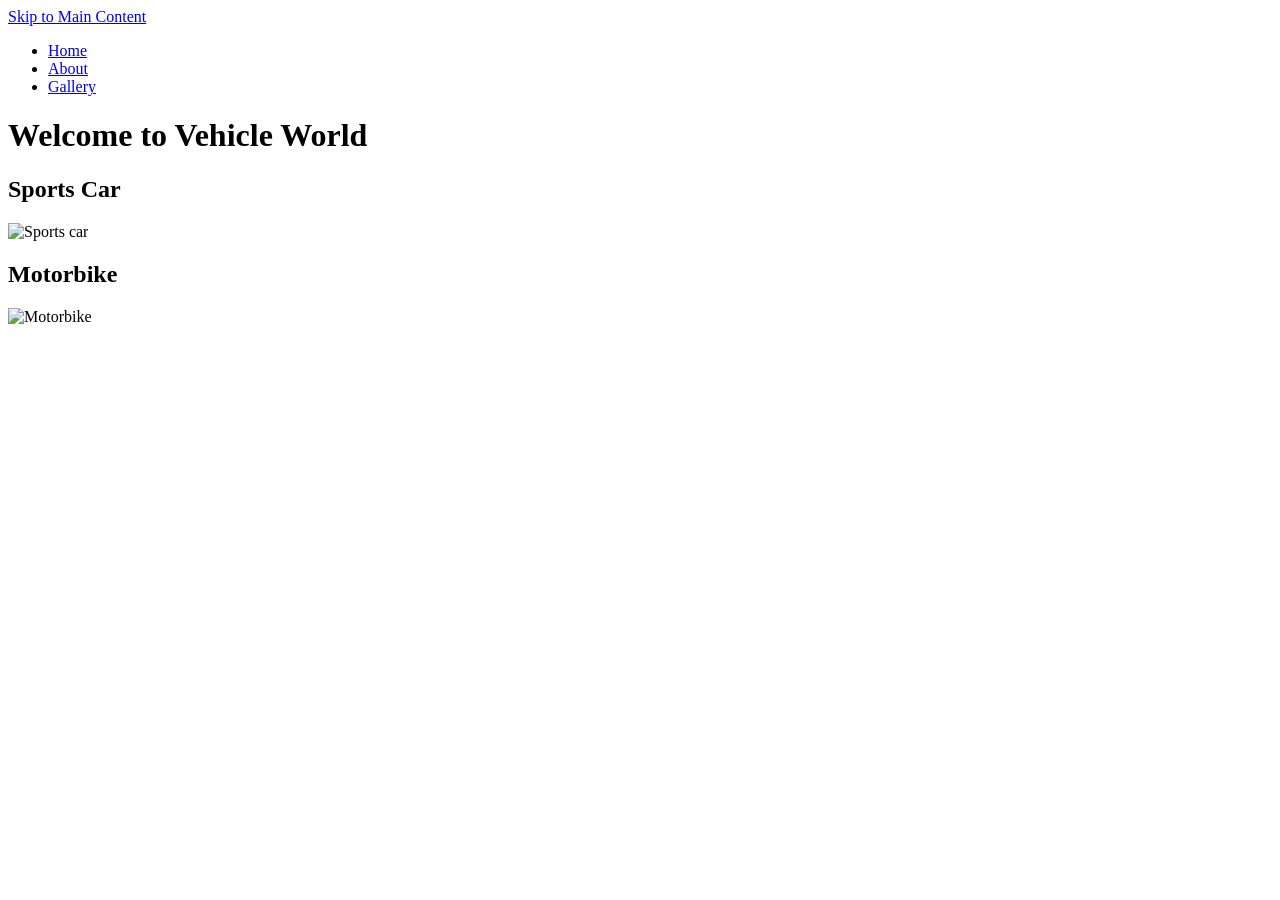
==== index.html @ a799ed43 "Create index.html" ====
<!DOCTYPE html>
<html lang="en">
<head>
    <meta charset="UTF-8">
    <title>Vehicle World</title>
    <link rel="stylesheet" href="style.css">
</head>

<body>

<a href="#main" class="skip-link">Skip to Main Content</a>

<nav>
    <ul class="nav">
        <li><a href="index.html">Home</a></li>
        <li><a href=".html">About</a></li>
        <li><a href="gallery.html">Gallery</a></li>
    </ul>
</nav>

<main id="main">
    <h1>Welcome to Vehicle World</h1>

    <div class="grid-container">
        <div>
            <h2>Sports Car</h2>
            <img src="images/car1.jpg" alt="Sports car">
        </div>

        <div>
            <h2>Motorbike</h2>
            <img src="images/bike.jpg" alt="Motorbike">
        </div>
    </div>
</main>

</body>
</html>
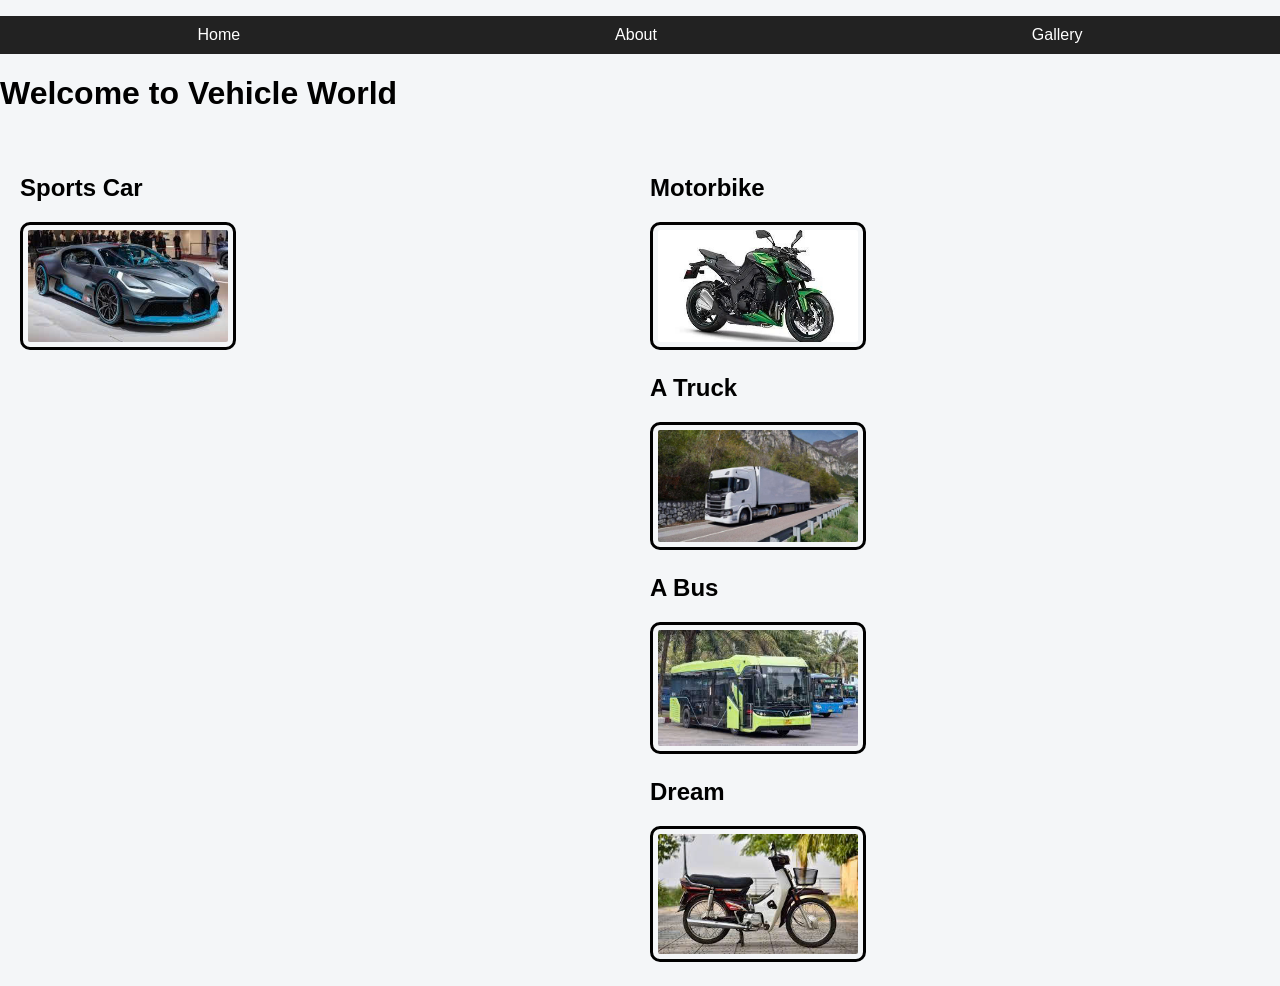
==== commit 6e636186: "Update index.html" ====
--- a/index.html
+++ b/index.html
@@ -30,6 +30,23 @@
         <div>
             <h2>Motorbike</h2>
             <img src="images/bike.jpg" alt="Motorbike">
+        <div>
+
+        <div>
+            <h2>A Truck</h2>
+            <img src="images/truck.jpg" alt="A Truck">
+        </div>
+
+        <div>
+            <h2>A Bus</h2>
+            <img src="images/bus.jpg" alt="A Bus">
+        </div>
+
+         <div>
+            <h2>Dream</h2>
+            <img src="images/dream.jpg" alt="A ">
+        </div>
+            
         </div>
     </div>
 </main>
--- a/style.css
+++ b/style.css
@@ -0,0 +1,72 @@
+body {
+    font-family: Arial;
+    margin: 0;
+    background-color: #f4f6f8;
+}
+
+/* Skip link */
+.skip-link {
+    position: absolute;
+    top: -40px;
+    left: 0;
+    background: black;
+    color: white;
+    padding: 10px;
+}
+
+.skip-link:focus {
+    top: 0;
+}
+
+/* Navigation - FLEX */
+.nav {
+    display: flex;
+    justify-content: space-around;
+    list-style: none;
+    background: #222;
+    padding: 10px;
+}
+
+.nav a {
+    color: white;
+    text-decoration: none;
+}
+
+.nav a:hover {
+    color: red;
+}
+
+/* Grid */
+.grid-container {
+    display: grid;
+    grid-template-columns: 1fr 1fr;
+    gap: 20px;
+    padding: 20px;
+}
+
+/* Gallery FLEX */
+.gallery {
+    display: flex;
+    flex-wrap: wrap;
+    gap: 10px;
+    padding: 20px;
+}
+
+/* Images */
+img {
+    width: 200px;
+    border: 3px solid black;
+    padding: 5px;
+    border-radius: 10px;
+    transition: transform 0.3s;
+}
+
+/* Hover */
+img:hover {
+    transform: scale(1.1);
+}
+
+/* nth-child */
+.gallery img:nth-child(even) {
+    border-radius: 50%;
+}
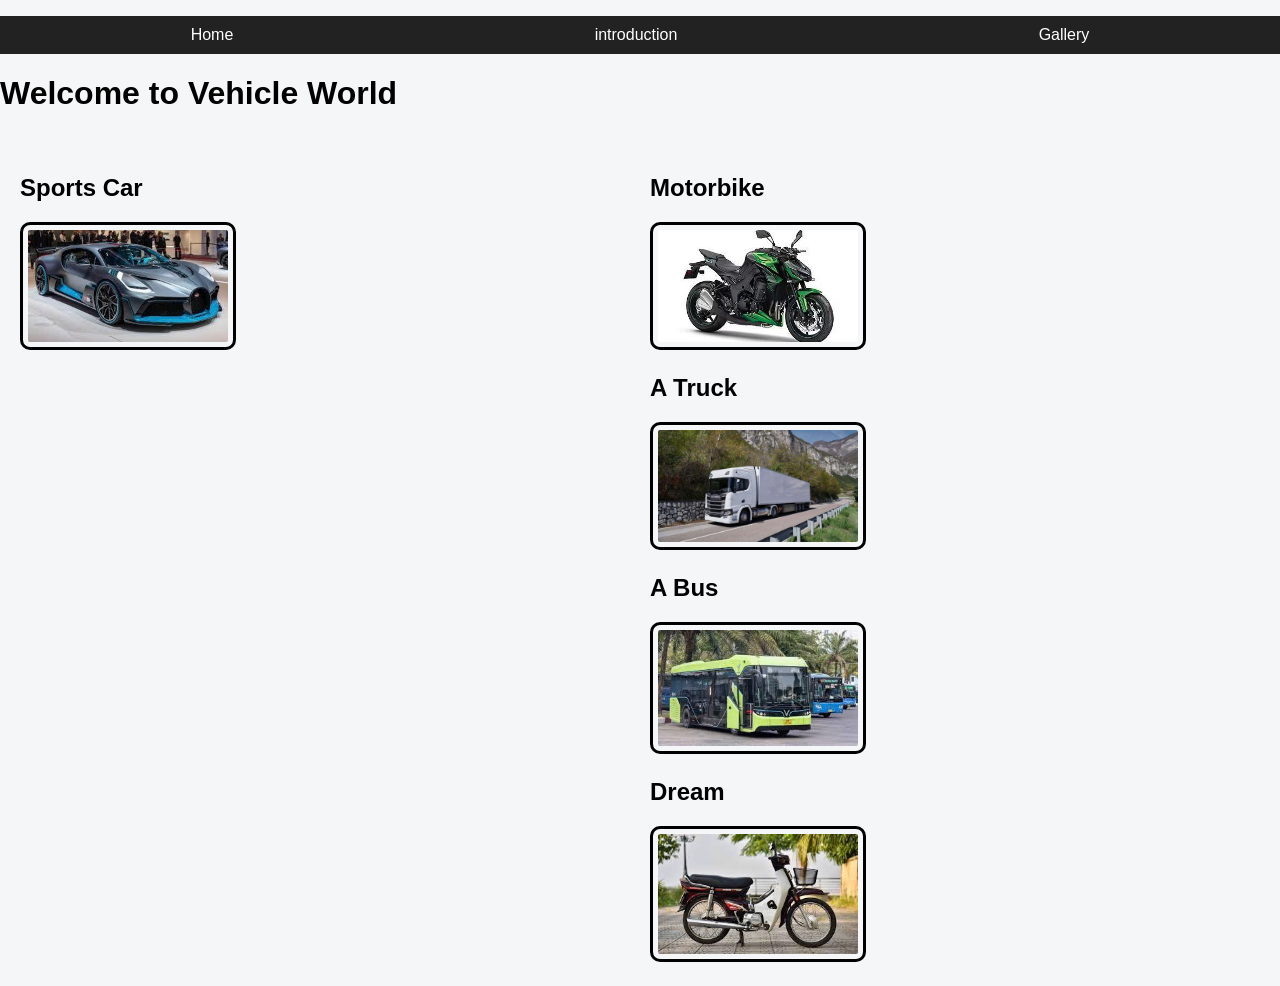
==== commit 30519901: "Update index.html" ====
--- a/index.html
+++ b/index.html
@@ -13,7 +13,7 @@
 <nav>
     <ul class="nav">
         <li><a href="index.html">Home</a></li>
-        <li><a href=".html">About</a></li>
+        <li><a href="infor.html">introduction</a></li>
         <li><a href="gallery.html">Gallery</a></li>
     </ul>
 </nav>
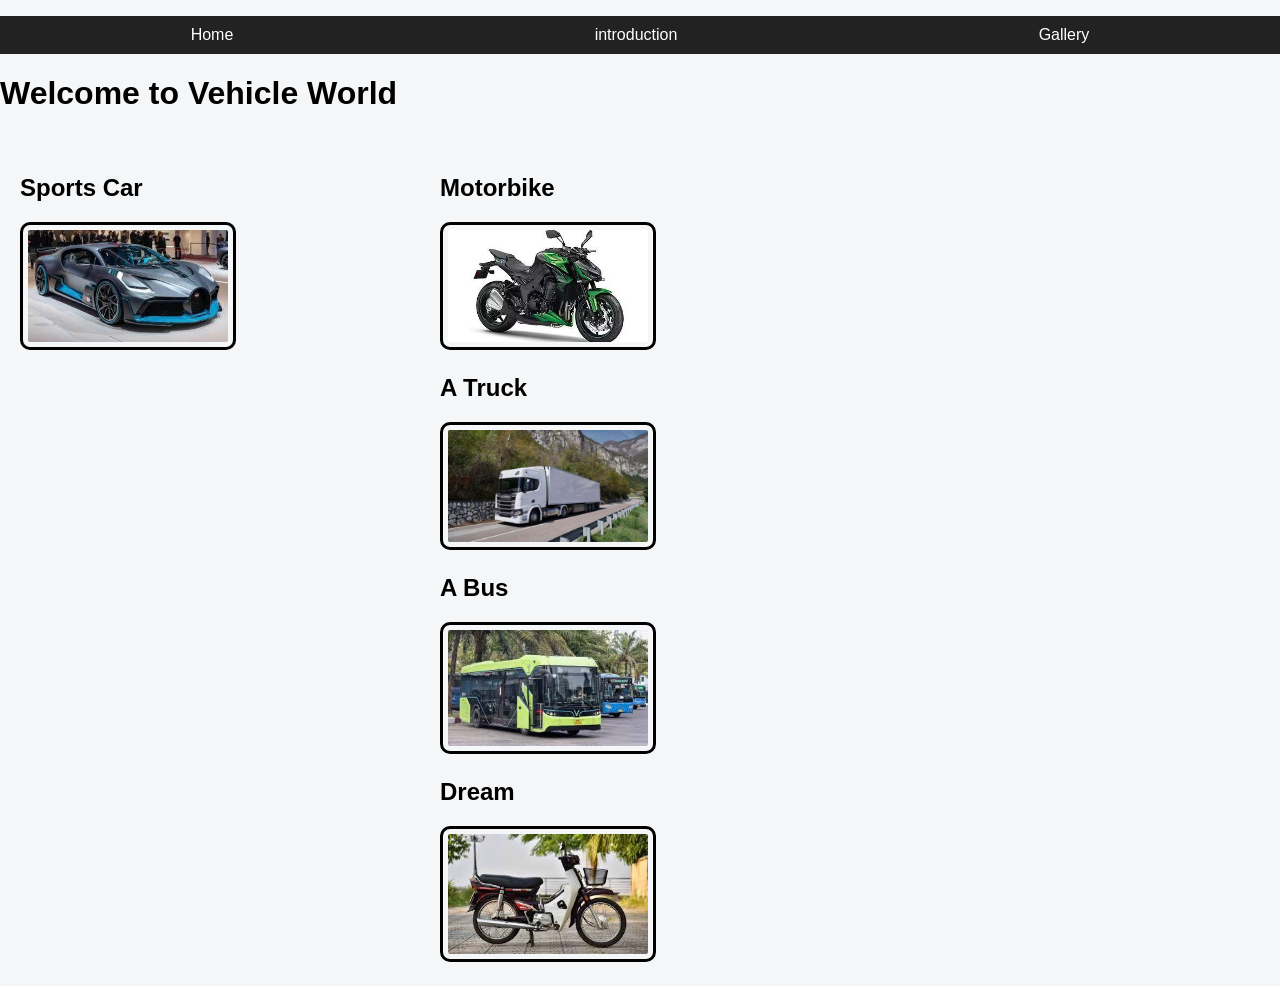
==== commit b77589c5: "Update index.html" ====
--- a/index.html
+++ b/index.html
@@ -22,27 +22,27 @@
     <h1>Welcome to Vehicle World</h1>
 
     <div class="grid-container">
-        <div>
+        <div class="item">
             <h2>Sports Car</h2>
             <img src="images/car1.jpg" alt="Sports car">
         </div>
 
-        <div>
+        <div class="item">
             <h2>Motorbike</h2>
             <img src="images/bike.jpg" alt="Motorbike">
         <div>
 
-        <div>
+        <div class="item">
             <h2>A Truck</h2>
             <img src="images/truck.jpg" alt="A Truck">
         </div>
 
-        <div>
+        <div class="item">
             <h2>A Bus</h2>
             <img src="images/bus.jpg" alt="A Bus">
         </div>
 
-         <div>
+         <div class="item">
             <h2>Dream</h2>
             <img src="images/dream.jpg" alt="A ">
         </div>
--- a/style.css
+++ b/style.css
@@ -39,7 +39,7 @@
 /* Grid */
 .grid-container {
     display: grid;
-    grid-template-columns: 1fr 1fr;
+    grid-template-columns: repeat(3, 1fr);
     gap: 20px;
     padding: 20px;
 }
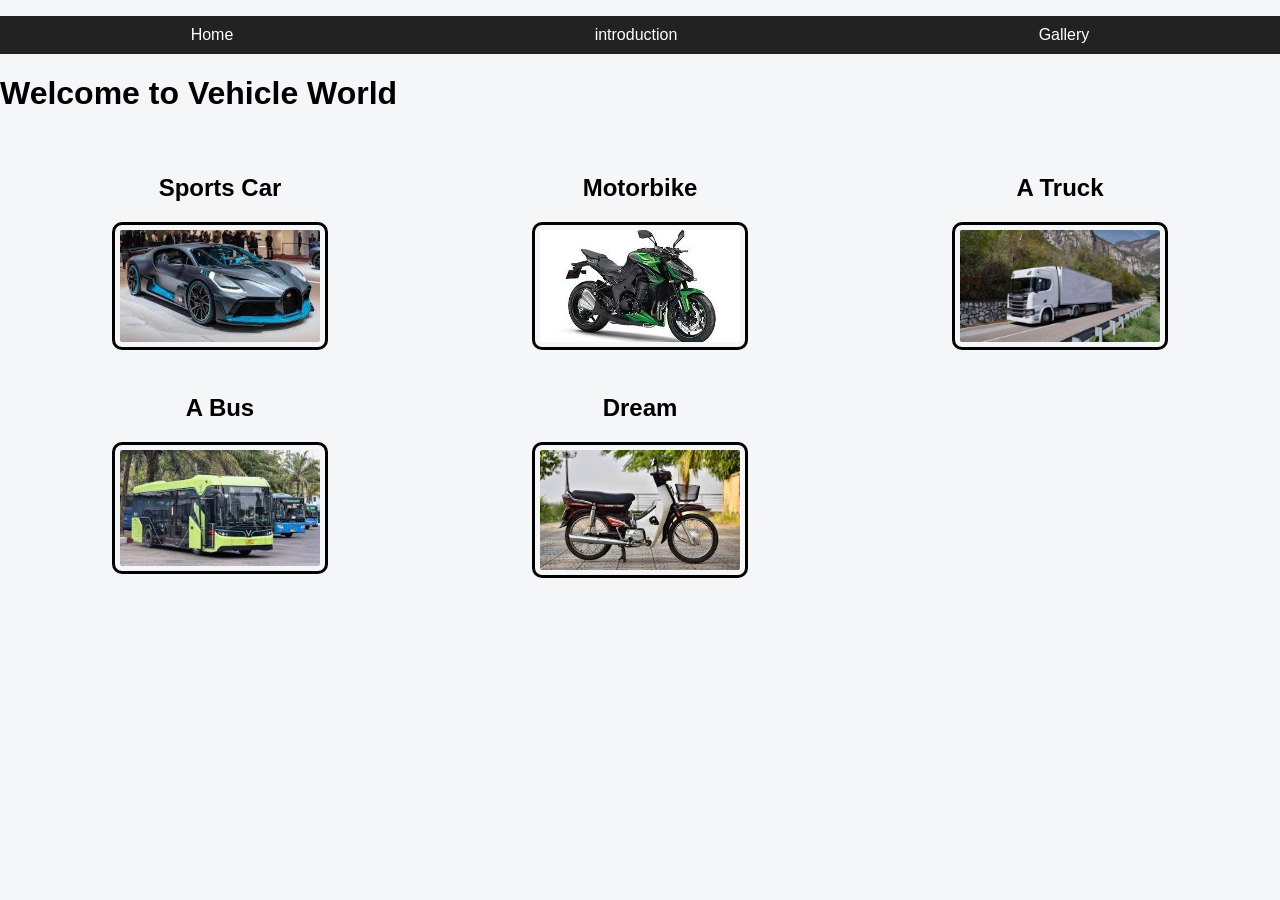
==== commit 2dd43109: "Update index.html" ====
--- a/index.html
+++ b/index.html
@@ -30,7 +30,7 @@
         <div class="item">
             <h2>Motorbike</h2>
             <img src="images/bike.jpg" alt="Motorbike">
-        <div>
+        </div>
 
         <div class="item">
             <h2>A Truck</h2>
@@ -45,9 +45,7 @@
          <div class="item">
             <h2>Dream</h2>
             <img src="images/dream.jpg" alt="A ">
-        </div>
-            
-        </div>
+         </div>
     </div>
 </main>
 
--- a/style.css
+++ b/style.css
@@ -44,6 +44,10 @@
     padding: 20px;
 }
 
+.item {
+    text-align: center;
+}
+
 /* Gallery FLEX */
 .gallery {
     display: flex;
